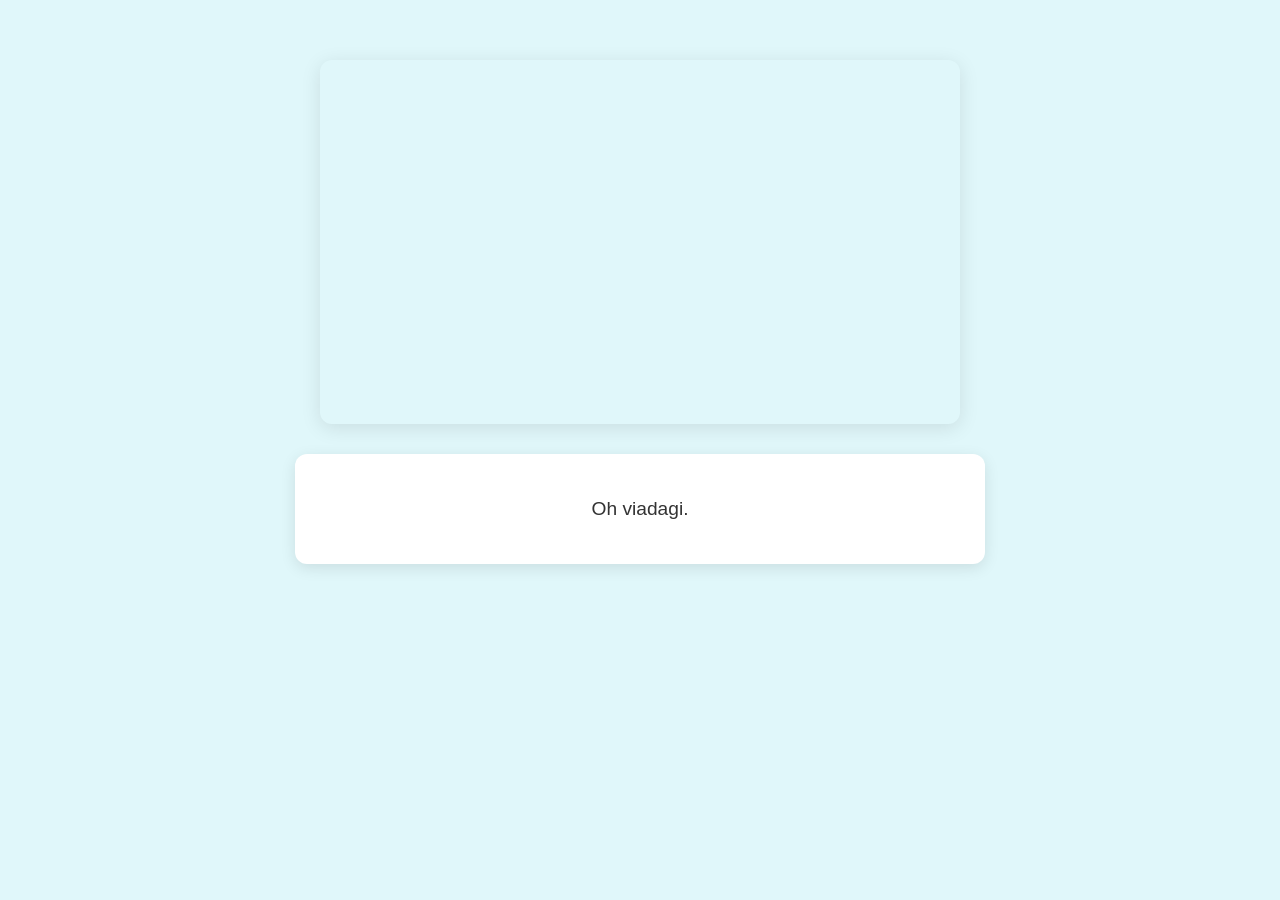
==== index.html @ 89b0e0be "Rename video.html to index.html" ====
<!DOCTYPE html>
<html lang="pt-br">
<head>
  <meta charset="UTF-8" />
  <meta name="viewport" content="width=device-width, initial-scale=1.0"/>
  <title>Te amo</title>
  <link rel="stylesheet" href="style.css" />
</head>
<body>
  <!-- Vídeo centralizado -->
  <div class="video-wrapper">
    <iframe 
      src="https://player.vimeo.com/video/1092625639?h=6cfca53ac7&badge=0&autopause=0&player_id=0&app_id=58479" 
      allow="autoplay; fullscreen; picture-in-picture"
      title="Mensagem Especial">
    </iframe>
  </div>

  <!-- Mensagem abaixo -->
  <div class="message-box">
    <p>Oh viadagi.</p>
  </div>

  <!-- Script para criar pétalas -->
  <script>
    function createPetal() {
      const petal = document.createElement('div');
      petal.classList.add('petal');
      petal.style.left = Math.random() * 100 + 'vw';
      petal.style.animationDuration = 5 + Math.random() * 5 + 's';
      document.body.appendChild(petal);

      setTimeout(() => {
        petal.remove();
      }, 10000);
    }

    setInterval(createPetal, 300);
  </script>

  <!-- Vimeo player.js (opcional) -->
  <script src="https://player.vimeo.com/api/player.js"></script>
</body>
</html>
---- style.css ----
body {
  margin: 0;
  padding: 0;
  background-color: #e0f7fa;
  font-family: 'Arial', sans-serif;
  display: flex;
  flex-direction: column;
  align-items: center;
  justify-content: flex-start;
  min-height: 100vh;
  overflow: hidden;
  position: relative;
}

.video-wrapper {
  position: relative;
  width: 90%;
  max-width: 640px;
  margin-top: 60px;
  box-shadow: 0 4px 20px rgba(0, 0, 0, 0.1);
  border-radius: 12px;
  overflow: hidden;
  z-index: 5;
}

.video-wrapper iframe {
  width: 100%;
  height: 360px;
  border: none;
}

.message-box {
  margin-top: 30px;
  padding: 25px;
  width: 90%;
  max-width: 640px;
  background-color: white;
  border-radius: 12px;
  text-align: center;
  font-size: 1.2em;
  color: #333;
  box-shadow: 0 4px 15px rgba(0, 0, 0, 0.1);
  z-index: 5;
}

/* Pétalas */
.petal {
  position: fixed;
  top: -40px;
  width: 40px;
  height: 40px;
  background-image: url('[data-uri]');
  background-size: contain;
  background-repeat: no-repeat;
  opacity: 0.8;
  pointer-events: none;
  z-index: 10;
  animation: fall linear infinite;
}

@keyframes fall {
  0% {
    transform: translateY(0) translateX(0) rotate(0deg);
  }
  50% {
    transform: translateY(50vh) translateX(20px) rotate(180deg);
  }
  100% {
    transform: translateY(100vh) translateX(-20px) rotate(360deg);
  }
}
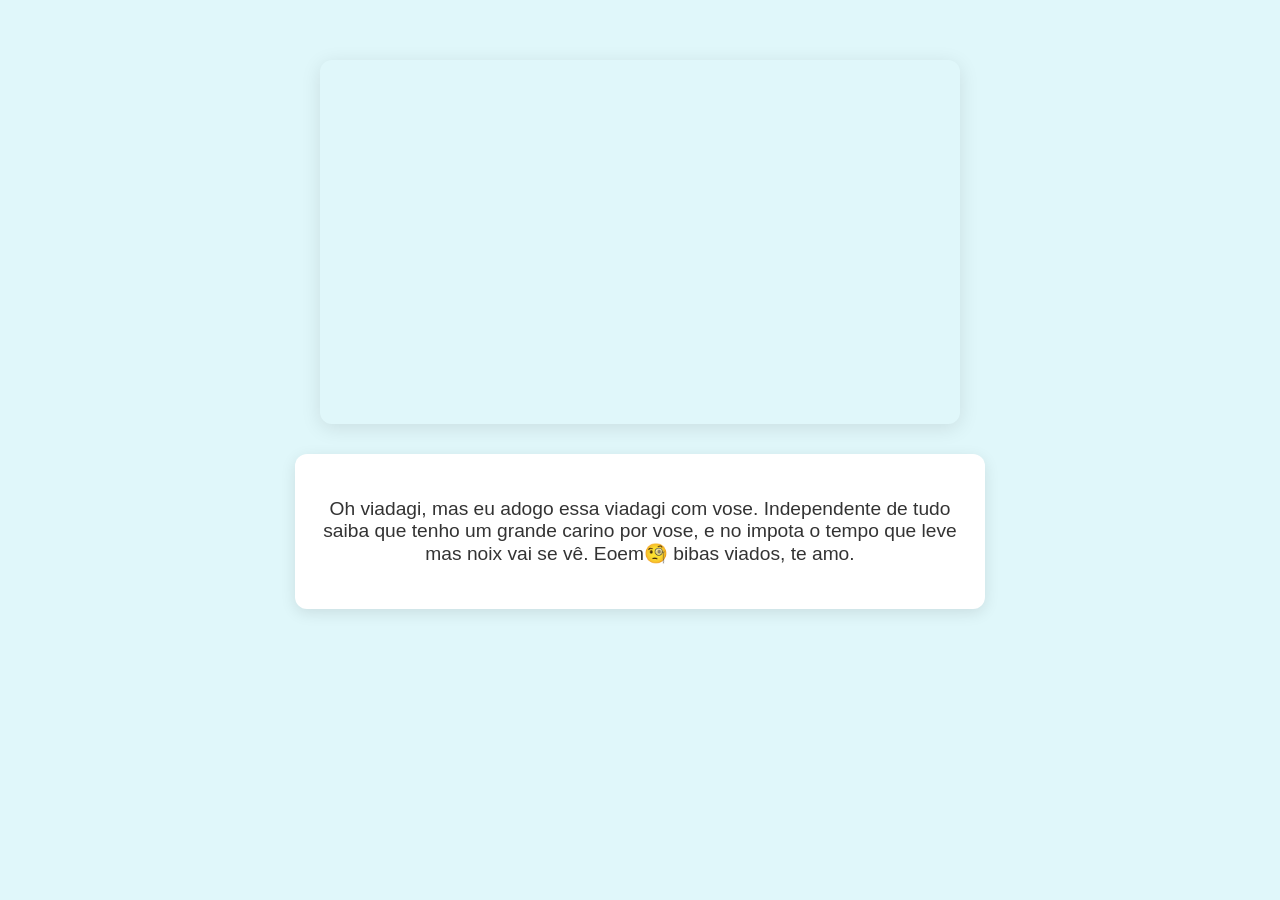
==== commit 5607d91e: "Update index.html" ====
--- a/index.html
+++ b/index.html
@@ -18,7 +18,7 @@
 
   <!-- Mensagem abaixo -->
   <div class="message-box">
-    <p>Oh viadagi.</p>
+    <p>Oh viadagi, mas eu adogo essa viadagi com vose. Independente de tudo saiba que tenho um grande carino por vose, e no impota o tempo que leve mas noix vai se vê. Eoem🧐 bibas viados, te amo.</p>
   </div>
 
   <!-- Script para criar pétalas -->
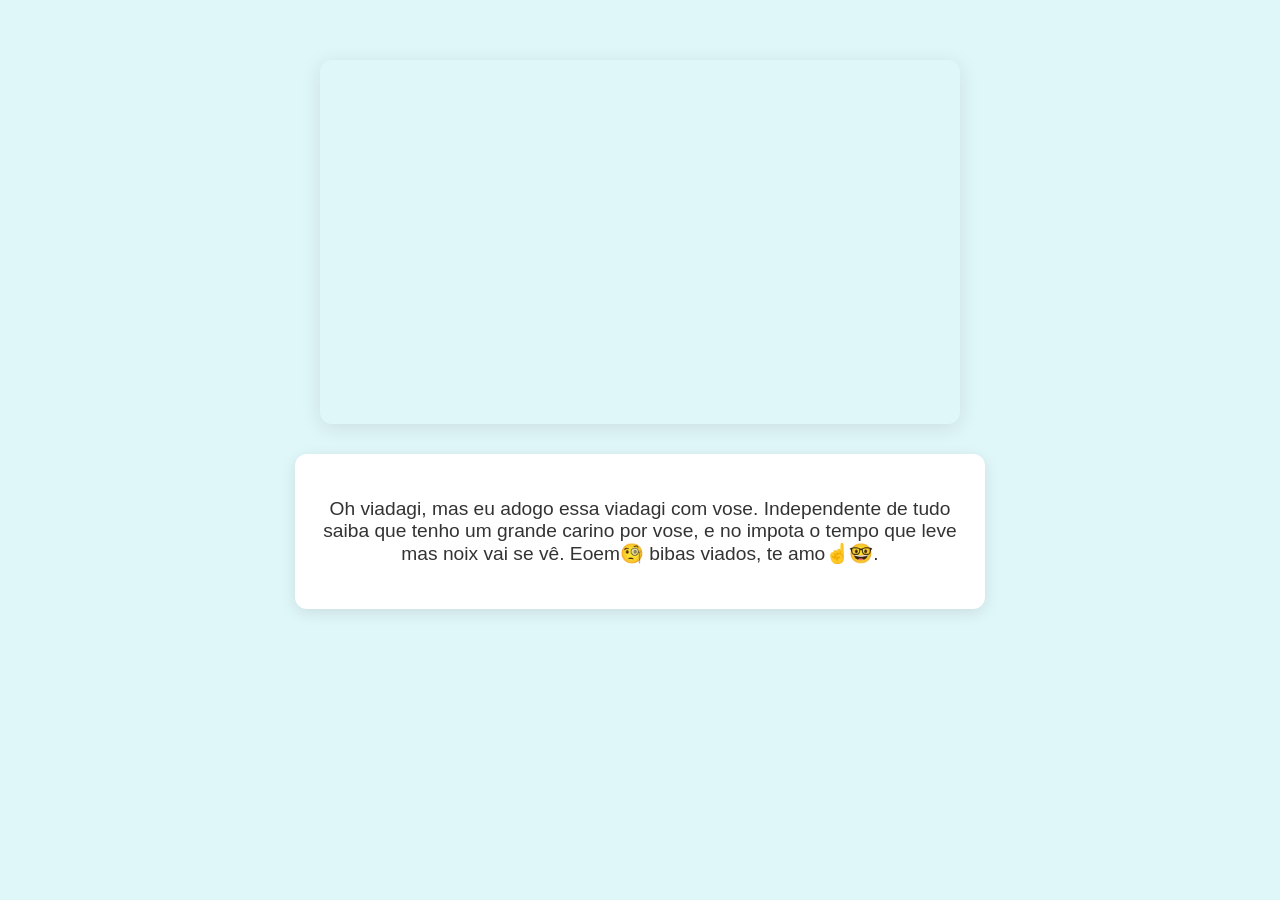
==== commit a4feadd5: "Update index.html" ====
--- a/index.html
+++ b/index.html
@@ -18,7 +18,7 @@
 
   <!-- Mensagem abaixo -->
   <div class="message-box">
-    <p>Oh viadagi, mas eu adogo essa viadagi com vose. Independente de tudo saiba que tenho um grande carino por vose, e no impota o tempo que leve mas noix vai se vê. Eoem🧐 bibas viados, te amo.</p>
+    <p>Oh viadagi, mas eu adogo essa viadagi com vose. Independente de tudo saiba que tenho um grande carino por vose, e no impota o tempo que leve mas noix vai se vê. Eoem🧐 bibas viados, te amo☝️🤓.</p>
   </div>
 
   <!-- Script para criar pétalas -->
